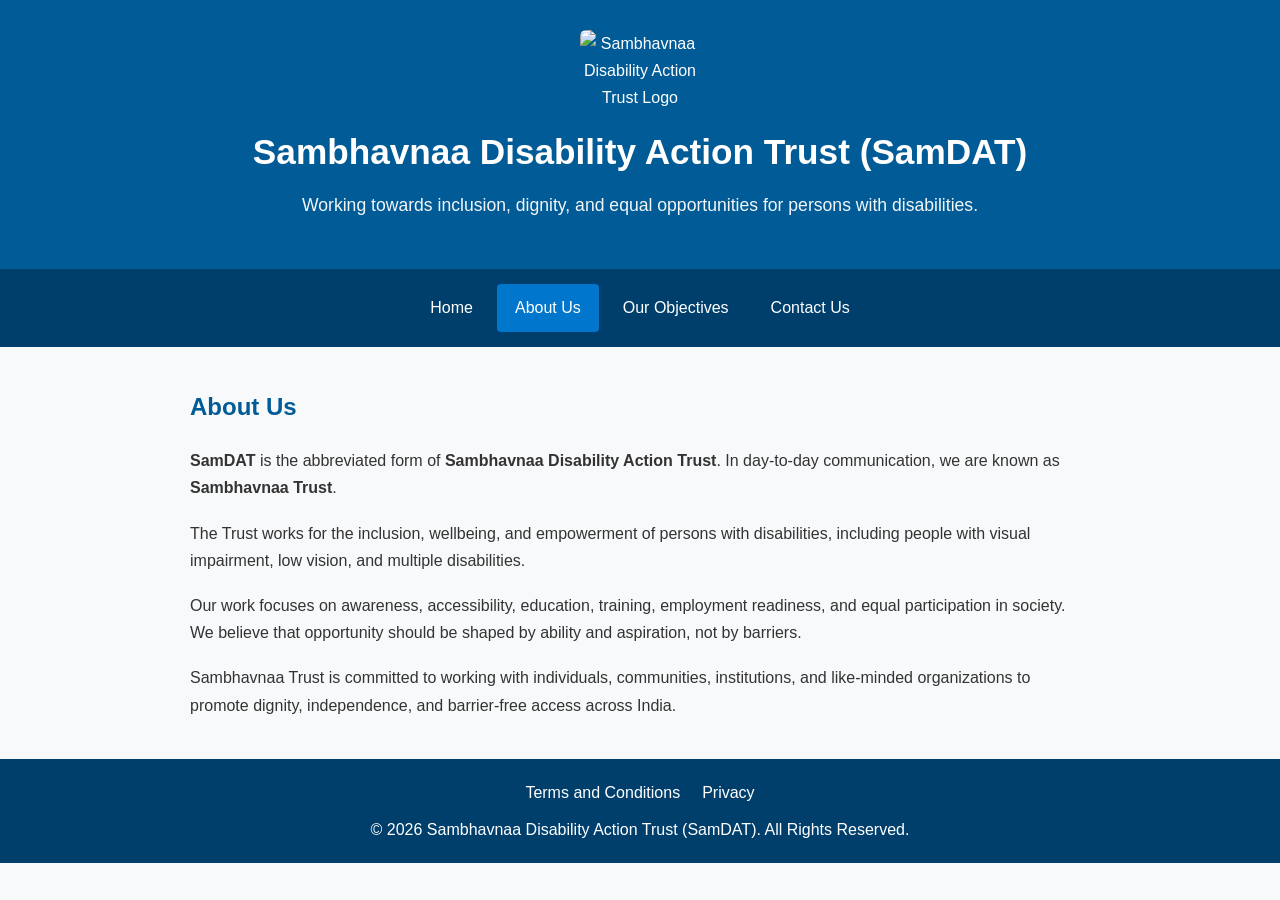
==== aboutus.html @ 342ee296 "commit all new files" ====
<!DOCTYPE html>
<html lang="en">
<head>
    <meta charset="UTF-8">
    <meta name="viewport" content="width=device-width, initial-scale=1.0">
    <title>About Us | Sambhavnaa Disability Action Trust (SamDAT)</title>
    <link rel="stylesheet" href="style.css">
</head>
<body>

<header>
    <a href="#main-content" class="skip-link">Skip to Main Content</a>
    <img src="images/sam_logo.jpeg"
         alt="Sambhavnaa Disability Action Trust Logo"
         class="logo">
    <h1>Sambhavnaa Disability Action Trust (SamDAT)</h1>
    <p class="tagline">
        Working towards inclusion, dignity, and equal opportunities for persons with disabilities.
    </p>
</header>

<nav aria-label="Primary navigation">
    <a href="index.html">Home</a>
    <a href="aboutus.html" aria-current="page">About Us</a>
    <a href="objective.html">Our Objectives</a>
    <a href="contact.html">Contact Us</a>
</nav>

<main id="main-content">
    <h2>About Us</h2>

    <p>
        <strong>SamDAT</strong> is the abbreviated form of
        <strong>Sambhavnaa Disability Action Trust</strong>. In day-to-day
        communication, we are known as <strong>Sambhavnaa Trust</strong>.
    </p>

    <p>
        The Trust works for the inclusion, wellbeing, and empowerment of
        persons with disabilities, including people with visual impairment,
        low vision, and multiple disabilities.
    </p>

    <p>
        Our work focuses on awareness, accessibility, education, training,
        employment readiness, and equal participation in society. We believe
        that opportunity should be shaped by ability and aspiration, not by
        barriers.
    </p>

    <p>
        Sambhavnaa Trust is committed to working with individuals,
        communities, institutions, and like-minded organizations to promote
        dignity, independence, and barrier-free access across India.
    </p>
</main>

<footer>
    <div class="footer-links">
        <a href="terms.html">Terms and Conditions</a>
        <a href="privacy.html">Privacy</a>
    </div>
    <p>&copy; 2026 Sambhavnaa Disability Action Trust (SamDAT). All Rights Reserved.</p>
</footer>

</body>
</html>
---- style.css ----
body {
    font-family: "Segoe UI", Arial, sans-serif;
    line-height: 1.7;
    margin: 0;
    background-color: #f8f9fa;
    color: #333;
}

/* ==========================
   Accessibility
   ========================== */

.skip-link {
    position: absolute;
    left: -9999px;
}

.skip-link:focus {
    left: 10px;
    top: 10px;
    background: #000;
    color: #fff;
    padding: 10px;
    z-index: 1000;
}

/* ==========================
   Header
   ========================== */

header {
    text-align: center;
    background: #005b96;
    color: white;
    padding: 30px 20px;
}

.logo {
    width: 120px;
    height: auto;
    display: block;
    margin: 0 auto 10px auto;
    border-radius: 6px;
}

header h1 {
    margin: 0;
    font-size: 2.2rem;
}

.tagline {
    margin-top: 10px;
    font-size: 1.1rem;
    opacity: 0.95;
}

/* ==========================
   Navigation
   ========================== */

nav {
    background: #003f6b;
    display: flex;
    justify-content: center;
    flex-wrap: wrap;
    padding: 12px;
}

nav a {
    color: white;
    text-decoration: none;
    padding: 10px 18px;
    margin: 3px;
    border-radius: 4px;
    transition: background 0.3s;
}

nav a:hover,
nav a:focus,
nav a[aria-current="page"] {
    background: #0077cc;
}

/* ==========================
   Main Content
   ========================== */

.hero-slider {
    max-width: 1000px;
    margin: 24px auto 0;
    padding: 0 20px;
    text-align: center;
}

.hero-slider img,
.contact-card {
    width: 100%;
    height: auto;
    border-radius: 8px;
    border: 1px solid #d8e0e7;
    background: white;
}

.hero-slider img {
    max-height: 460px;
    object-fit: contain;
}

main {
    max-width: 900px;
    margin: 40px auto;
    padding: 0 20px;
}

h2 {
    color: #005b96;
}

h3 {
    color: #003f6b;
    margin-top: 30px;
}

p {
    margin-bottom: 18px;
}

ol,
ul {
    padding-left: 1.5rem;
}

li {
    margin-bottom: 10px;
}

address {
    font-style: normal;
    margin-bottom: 18px;
}

.contact-card {
    display: block;
    max-width: 760px;
    margin: 24px 0;
}

.contact-details {
    border-top: 1px solid #d8e0e7;
    margin-top: 28px;
    padding-top: 8px;
}

a {
    color: #005b96;
}

a:hover,
a:focus {
    text-decoration-thickness: 2px;
}

/* ==========================
   Forms
   ========================== */

form {
    max-width: 600px;
}

label {
    display: block;
    margin-top: 15px;
    font-weight: bold;
}

input,
textarea {
    width: 100%;
    padding: 10px;
    margin-top: 6px;
    border: 1px solid #ccc;
    border-radius: 4px;
    box-sizing: border-box;
}

/* Radio buttons remain inline */

input[type="radio"] {
    width: auto;
}

#submit_btn {
    margin-top: 20px;
    padding: 12px 25px;
    background: #0077cc;
    color: white;
    border: none;
    border-radius: 4px;
    cursor: pointer;
    transition: background 0.3s;
}

#submit_btn:hover,
#submit_btn:focus {
    background: #005b96;
}

/* ==========================
   Footer
   ========================== */

footer {
    background: #003f6b;
    color: white;
    text-align: center;
    padding: 20px;
    margin-top: 40px;
}

.footer-links {
    display: flex;
    justify-content: center;
    flex-wrap: wrap;
    gap: 10px 22px;
    margin-bottom: 10px;
}

footer a {
    color: white;
    text-decoration: none;
}

footer a:hover,
footer a:focus {
    text-decoration: underline;
}

footer p {
    margin: 0;
}

@media (max-width: 640px) {
    header {
        padding: 24px 16px;
    }

    header h1 {
        font-size: 1.6rem;
    }

    .tagline {
        font-size: 1rem;
    }

    nav {
        align-items: stretch;
        flex-direction: column;
    }

    nav a {
        text-align: center;
    }

    main {
        margin: 28px auto;
    }
}
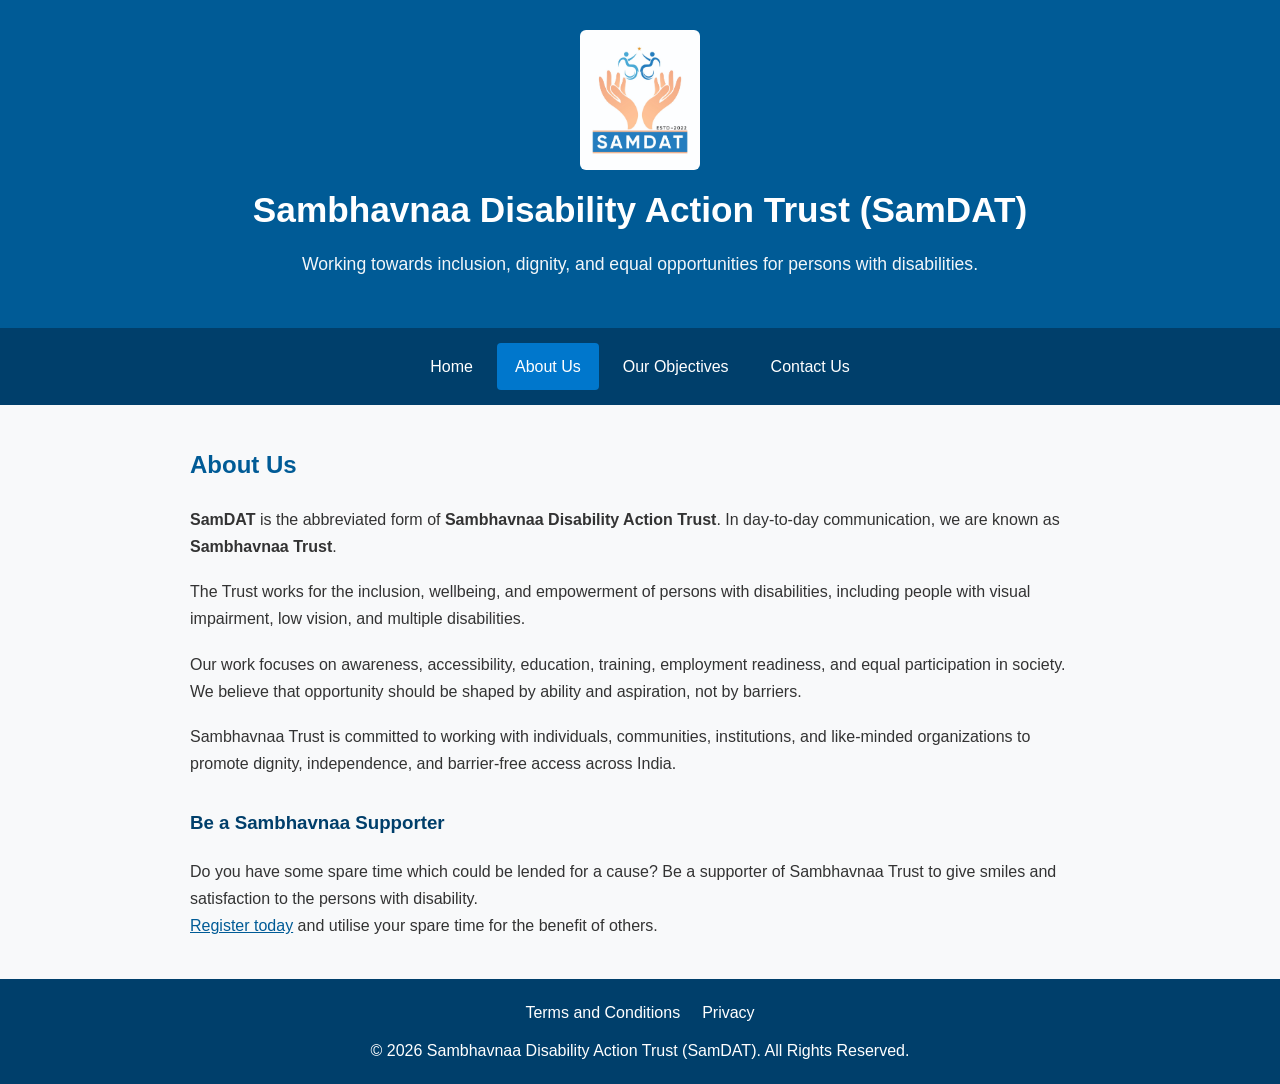
==== commit 582f55e1: "Add Sambhavnaa supporter CTA and nav links Add a "Be a Sambhavnaa Supporter" call-to-action and regi" ====
--- a/aboutus.html
+++ b/aboutus.html
@@ -53,6 +53,10 @@
         communities, institutions, and like-minded organizations to promote
         dignity, independence, and barrier-free access across India.
     </p>
+<h3>Be a Sambhavnaa Supporter</h3>
+<p>Do you have some spare time which could be lended for a cause? Be a supporter of Sambhavnaa Trust to give smiles and satisfaction to the persons with disability.<br>
+<a href = "sambhavnaa_form.html">Register today</a> and utilise your spare time for the benefit of others.</p>
+
 </main>
 
 <footer>
--- a/style.css
+++ b/style.css
@@ -1,33 +1,33 @@
 body {
-    font-family: "Segoe UI", Arial, sans-serif;
+        font-family: "Segoe UI", Arial, sans-serif;
     line-height: 1.7;
     margin: 0;
     background-color: #f8f9fa;
-    color: #333;
-}
-
-/* ==========================
-   Accessibility
-   ========================== */
-
-.skip-link {
-    position: absolute;
-    left: -9999px;
-}
-
-.skip-link:focus {
-    left: 10px;
-    top: 10px;
-    background: #000;
-    color: #fff;
-    padding: 10px;
-    z-index: 1000;
-}
-
-/* ==========================
-   Header
-   ========================== */
-
+    color: #333;
+}
+
+/* ==========================
+   Accessibility
+   ========================== */
+
+.skip-link {
+    position: absolute;
+    left: -9999px;
+}
+
+.skip-link:focus {
+    left: 10px;
+    top: 10px;
+    background: #000;
+    color: #fff;
+    padding: 10px;
+    z-index: 1000;
+}
+
+/* ==========================
+   Header
+   ========================== */
+
 header {
     text-align: center;
     background: #005b96;
@@ -47,34 +47,34 @@
     margin: 0;
     font-size: 2.2rem;
 }
-
-.tagline {
-    margin-top: 10px;
-    font-size: 1.1rem;
-    opacity: 0.95;
-}
-
-/* ==========================
-   Navigation
-   ========================== */
-
-nav {
-    background: #003f6b;
-    display: flex;
-    justify-content: center;
-    flex-wrap: wrap;
-    padding: 12px;
-}
-
-nav a {
-    color: white;
-    text-decoration: none;
-    padding: 10px 18px;
-    margin: 3px;
-    border-radius: 4px;
-    transition: background 0.3s;
-}
-
+
+.tagline {
+    margin-top: 10px;
+    font-size: 1.1rem;
+    opacity: 0.95;
+}
+
+/* ==========================
+   Navigation
+   ========================== */
+
+nav {
+    background: #003f6b;
+    display: flex;
+    justify-content: center;
+    flex-wrap: wrap;
+    padding: 12px;
+}
+
+nav a {
+    color: white;
+    text-decoration: none;
+    padding: 10px 18px;
+    margin: 3px;
+    border-radius: 4px;
+    transition: background 0.3s;
+}
+
 nav a:hover,
 nav a:focus,
 nav a[aria-current="page"] {
@@ -102,16 +102,60 @@
 }
 
 .hero-slider img {
+    display: block;
     max-height: 460px;
     object-fit: contain;
+}
+
+.hero-slider img + img {
+    margin-top: 16px;
+}
+
+/* Photo Gallery */
+.photo-gallery {
+    padding: 60px 20px;
+    background: #f7fbff;
+    text-align: center;
+}
+
+.photo-gallery h2 {
+    color: #003f6b;
+    font-size: 2rem;
+    margin-bottom: 10px;
+}
+
+.gallery-text {
+    color: #555;
+    max-width: 800px;
+    margin: 0 auto 30px;
+    line-height: 1.6;
+}
+
+.gallery-grid {
+    display: grid;
+    grid-template-columns: repeat(auto-fit, minmax(260px, 1fr));
+    gap: 20px;
+}
+
+.gallery-grid img {
+    width: 100%;
+    height: 220px;
+    object-fit: cover;
+    border-radius: 12px;
+    box-shadow: 0 4px 12px rgba(0,0,0,0.15);
+    transition: transform 0.3s ease;
+}
+
+.gallery-grid img:hover {
+    transform: scale(1.03);
 }
 
 main {
     max-width: 900px;
     margin: 40px auto;
     padding: 0 20px;
-}
-
+}
+
 h2 {
     color: #005b96;
 }
@@ -163,53 +207,51 @@
 /* ==========================
    Forms
    ========================== */
-
-form {
-    max-width: 600px;
-}
-
-label {
-    display: block;
-    margin-top: 15px;
-    font-weight: bold;
-}
-
-input,
-textarea {
-    width: 100%;
-    padding: 10px;
-    margin-top: 6px;
-    border: 1px solid #ccc;
-    border-radius: 4px;
-    box-sizing: border-box;
-}
-
-/* Radio buttons remain inline */
-
-input[type="radio"] {
-    width: auto;
-}
-
-#submit_btn {
-    margin-top: 20px;
-    padding: 12px 25px;
-    background: #0077cc;
-    color: white;
-    border: none;
-    border-radius: 4px;
-    cursor: pointer;
-    transition: background 0.3s;
-}
-
-#submit_btn:hover,
-#submit_btn:focus {
-    background: #005b96;
-}
-
-/* ==========================
-   Footer
-   ========================== */
-
+
+form {
+    max-width: 600px;
+}
+
+label {
+    display: block;
+    margin-top: 15px;
+    font-weight: bold;
+}
+
+input,
+textarea {
+    width: 100%;
+    padding: 10px;
+    margin-top: 6px;
+    border: 1px solid #ccc;
+    border-radius: 4px;
+    box-sizing: border-box;
+}
+
+input[type="radio"] {
+    width: auto;
+}
+
+#submit_btn {
+    margin-top: 20px;
+    padding: 12px 25px;
+    background: #0077cc;
+    color: white;
+    border: none;
+    border-radius: 4px;
+    cursor: pointer;
+    transition: background 0.3s;
+}
+
+#submit_btn:hover,
+#submit_btn:focus {
+    background: #005b96;
+}
+
+/* ==========================
+   Footer
+   ========================== */
+
 footer {
     background: #003f6b;
     color: white;
@@ -230,7 +272,7 @@
     color: white;
     text-decoration: none;
 }
-
+
 footer a:hover,
 footer a:focus {
     text-decoration: underline;
@@ -239,7 +281,6 @@
 footer p {
     margin: 0;
 }
-
 @media (max-width: 640px) {
     header {
         padding: 24px 16px;
@@ -261,8 +302,4 @@
     nav a {
         text-align: center;
     }
-
-    main {
-        margin: 28px auto;
-    }
-}
+}
